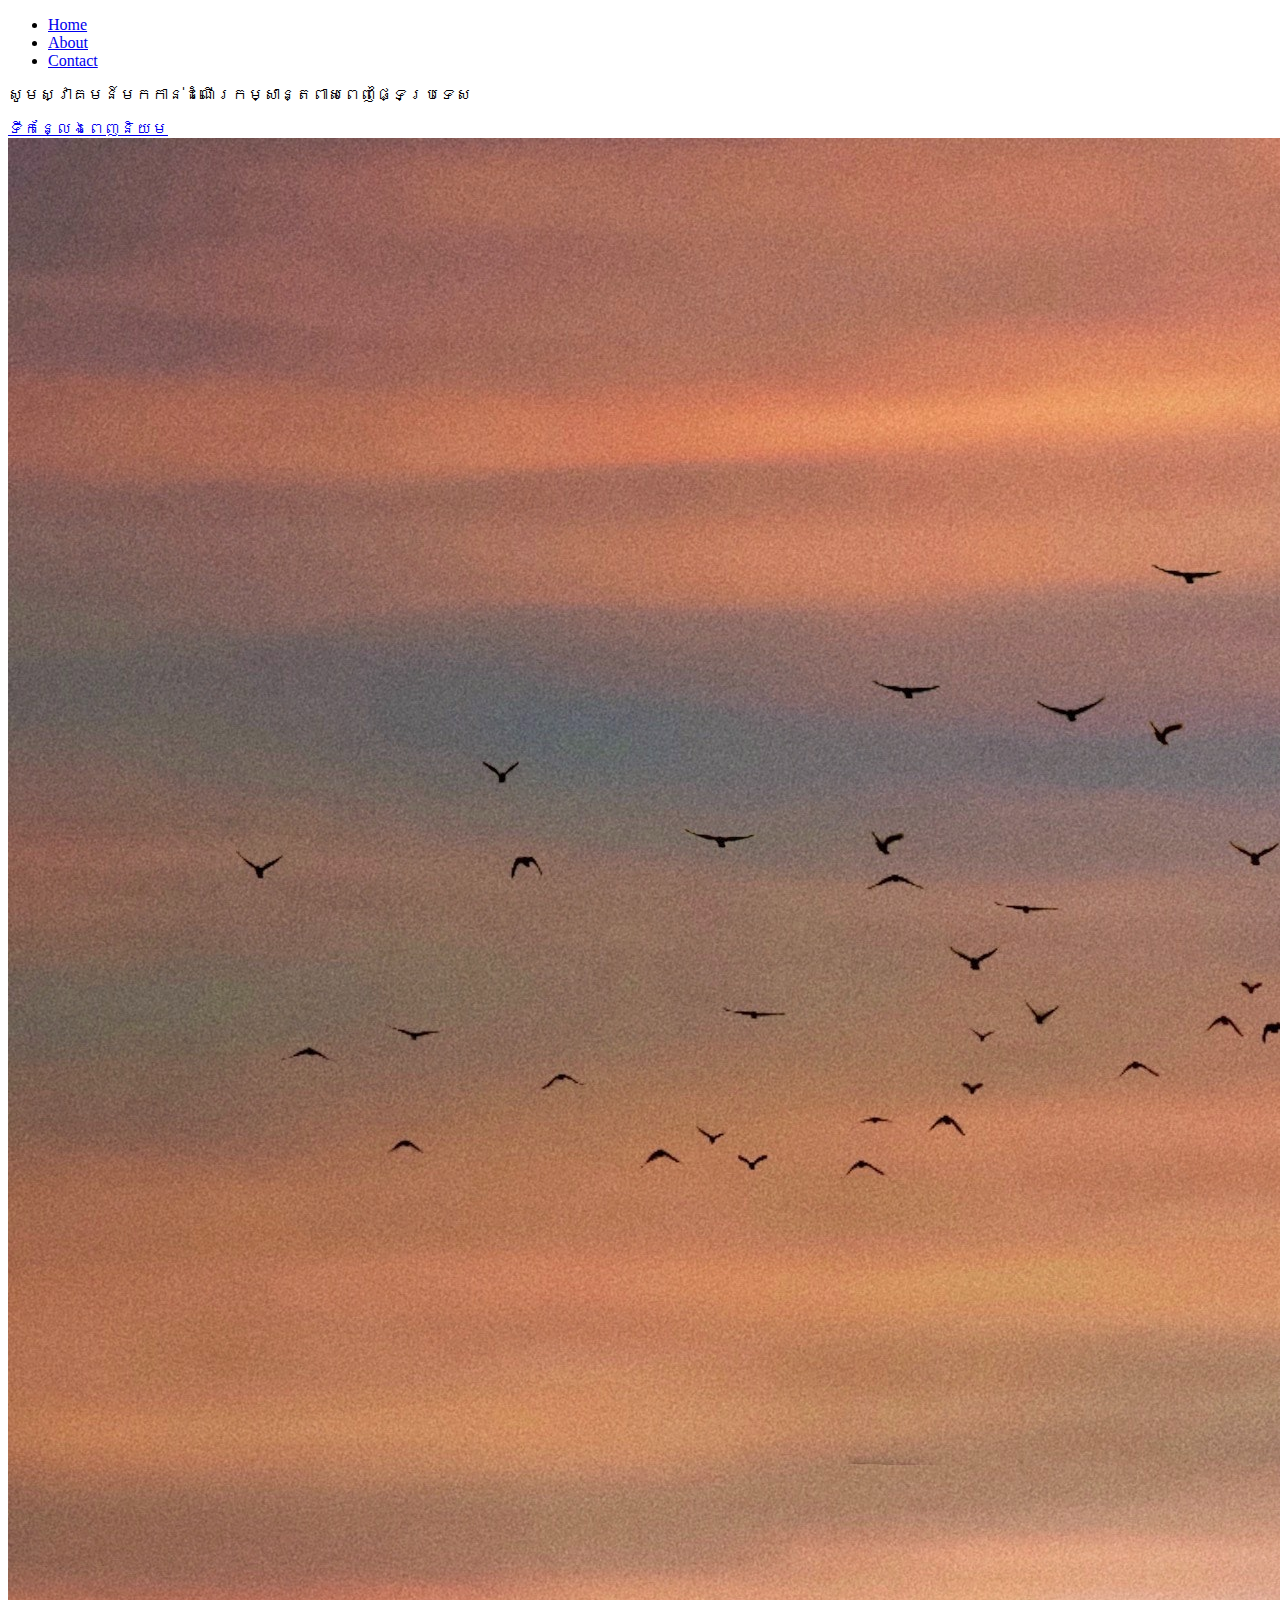
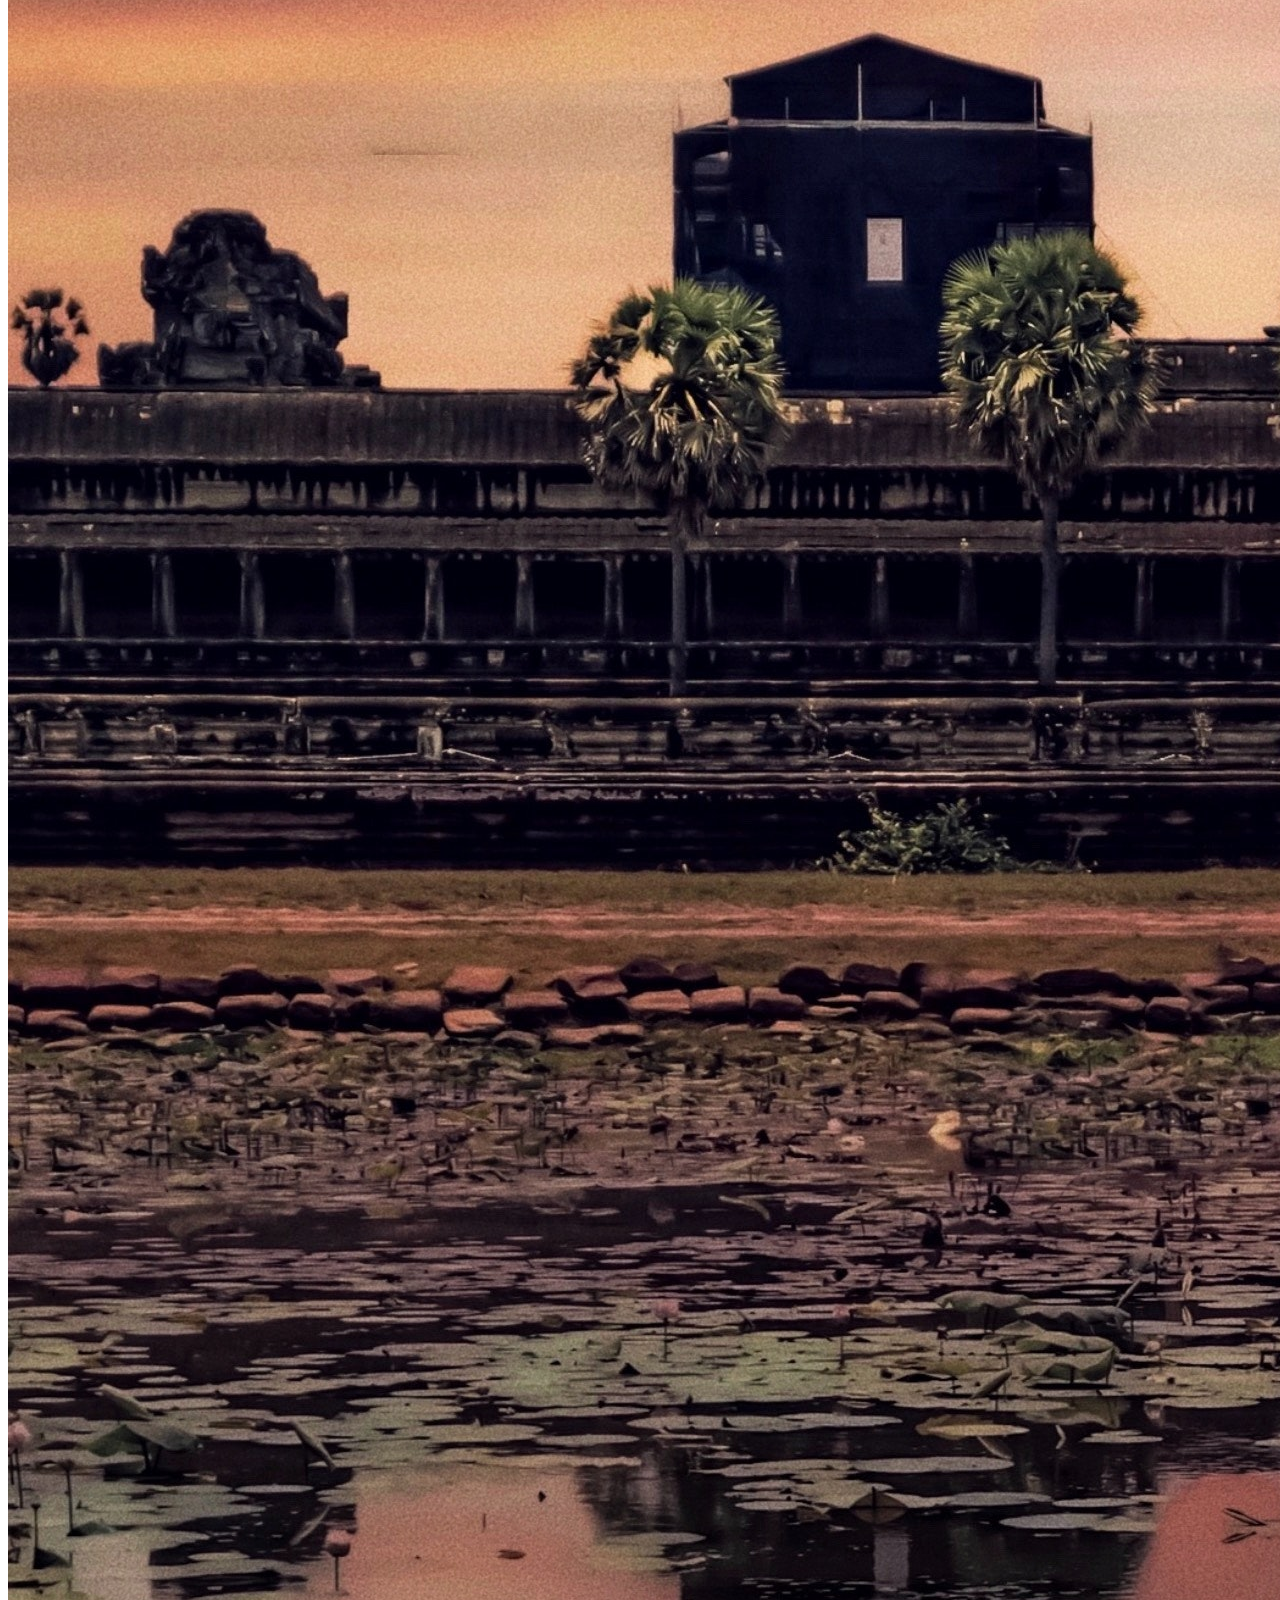
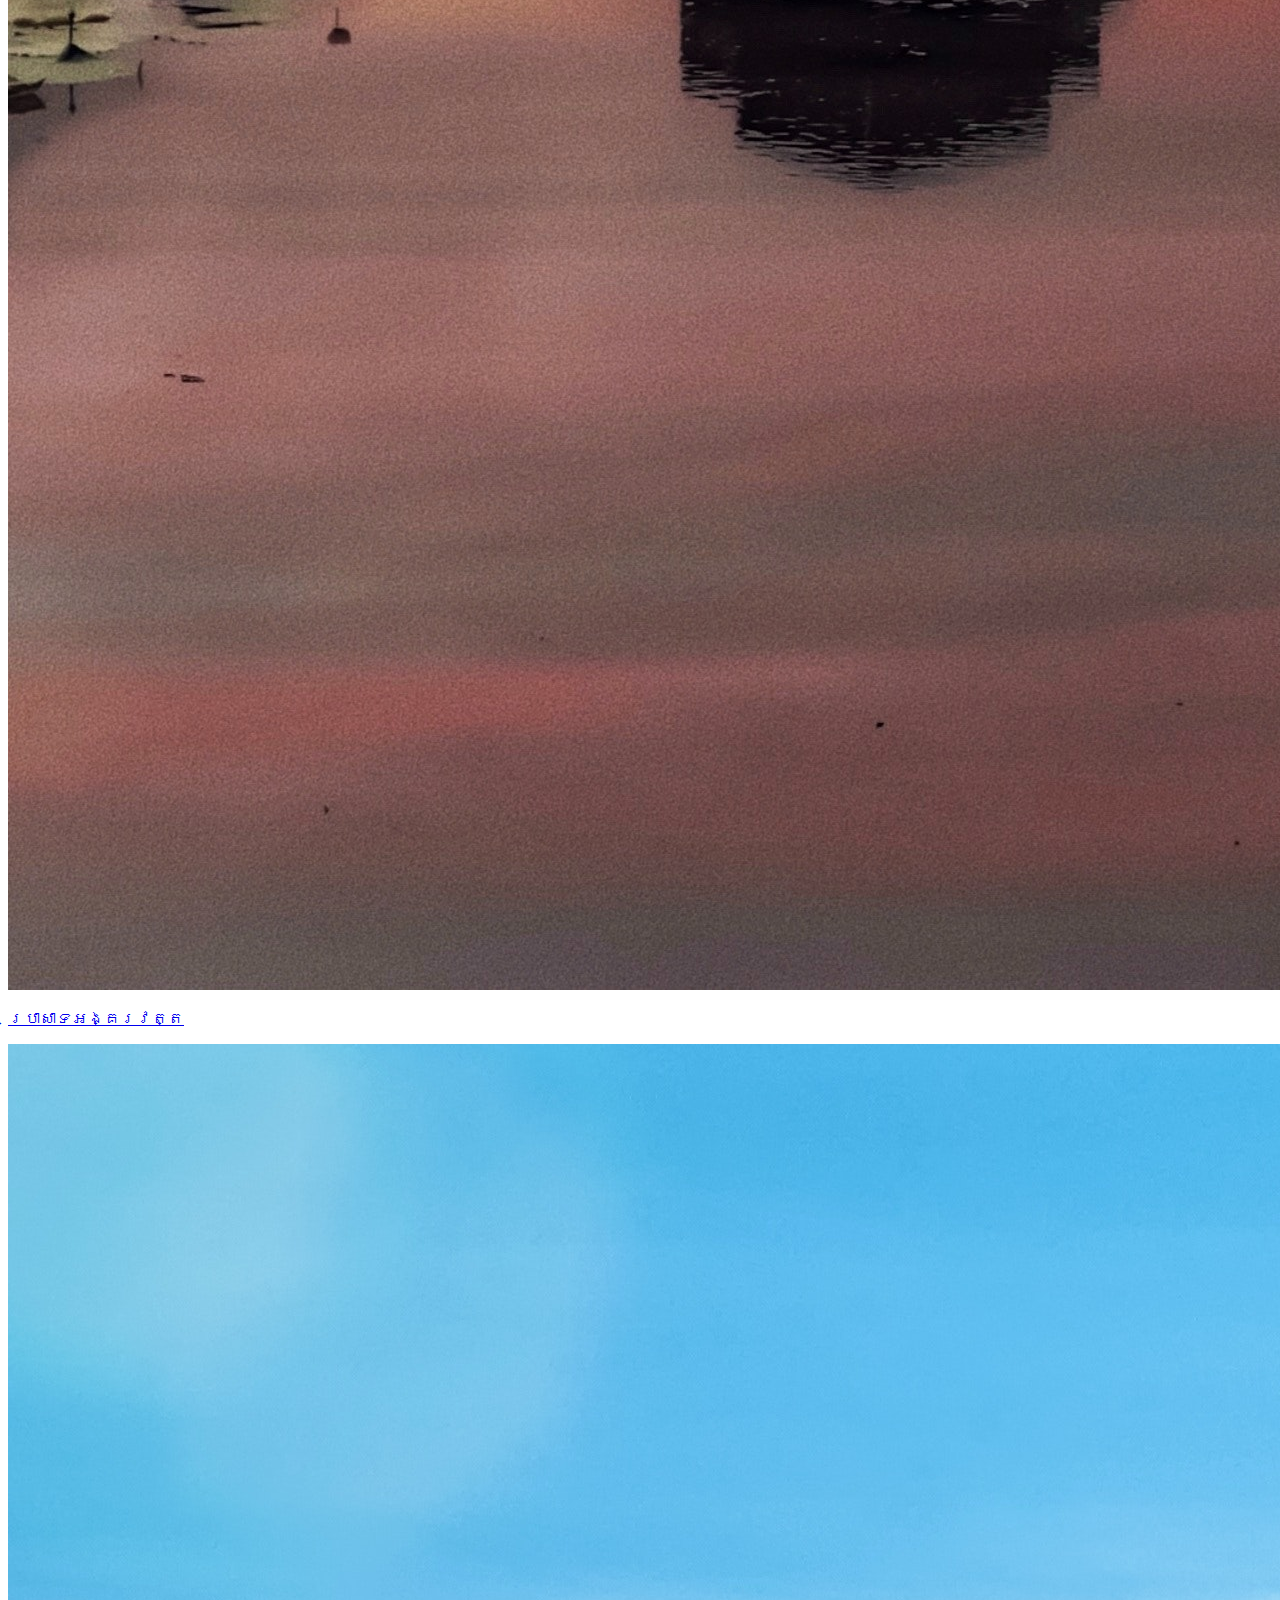
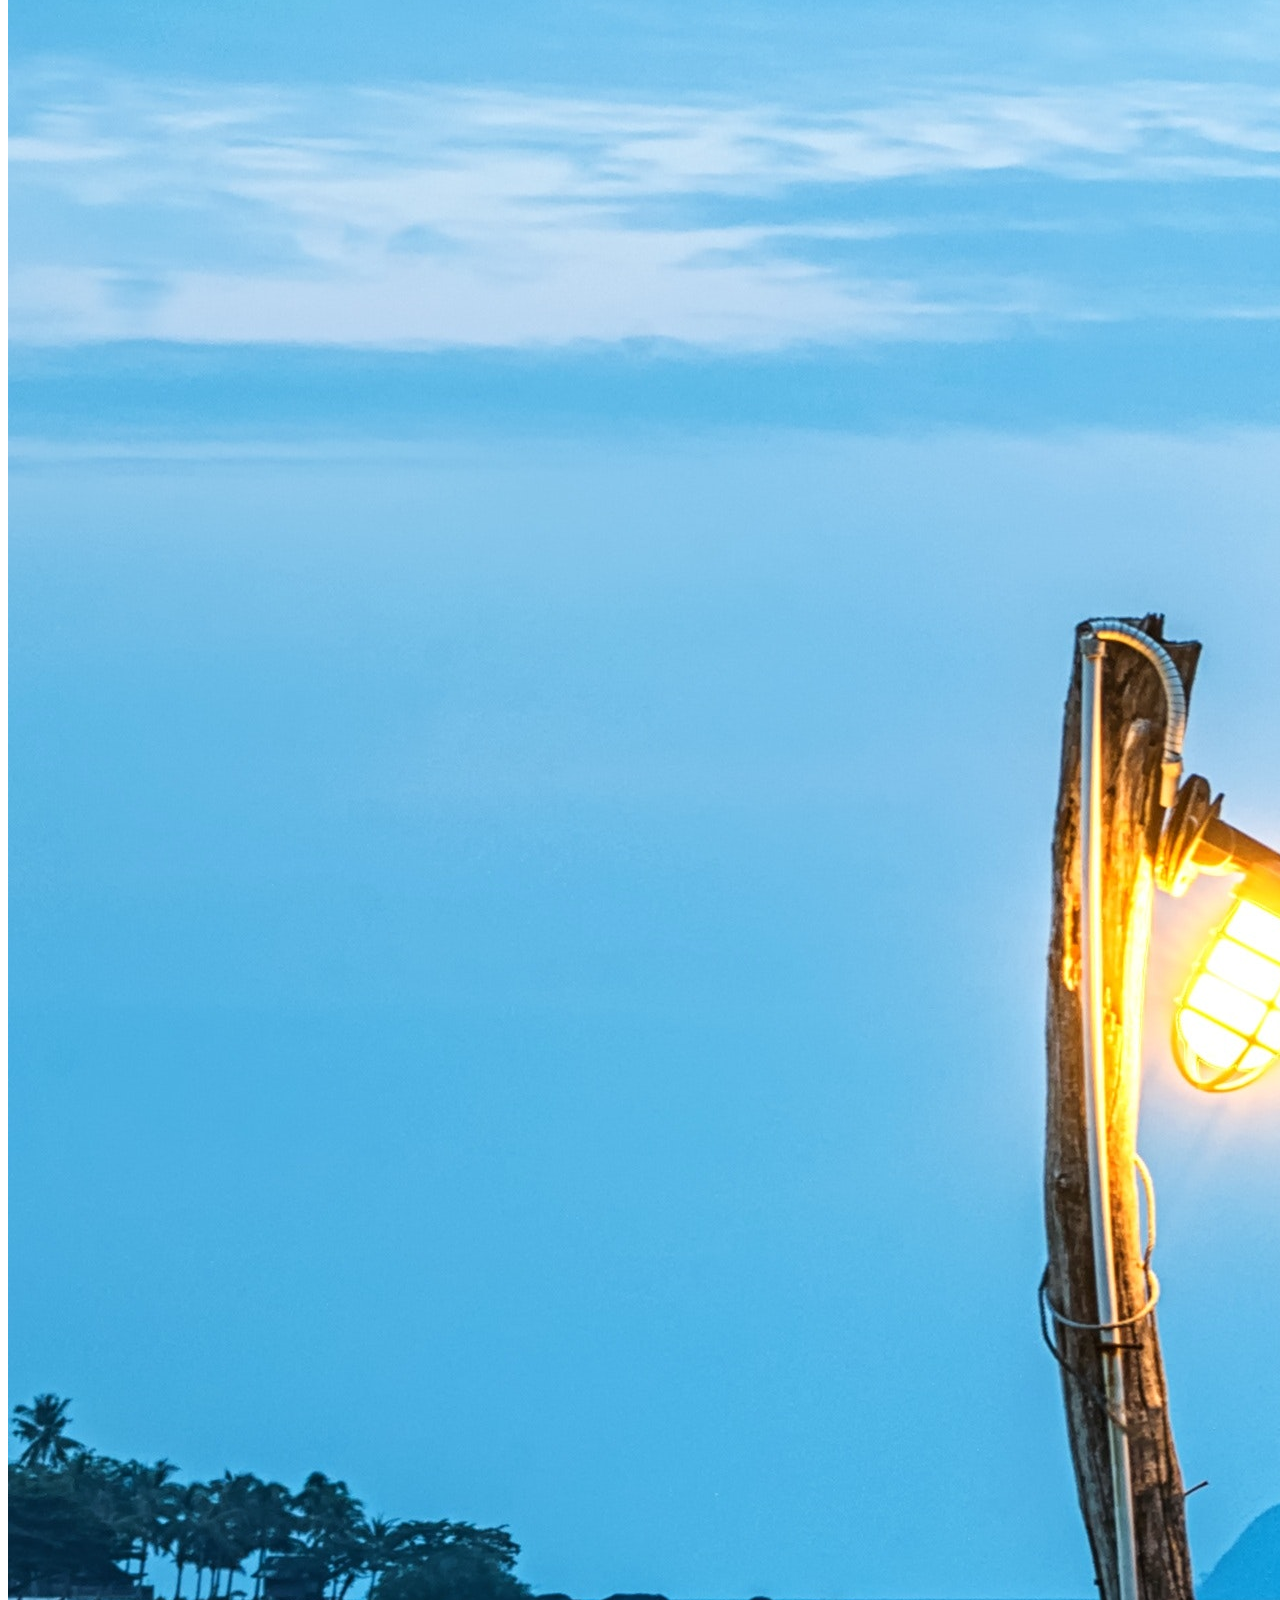
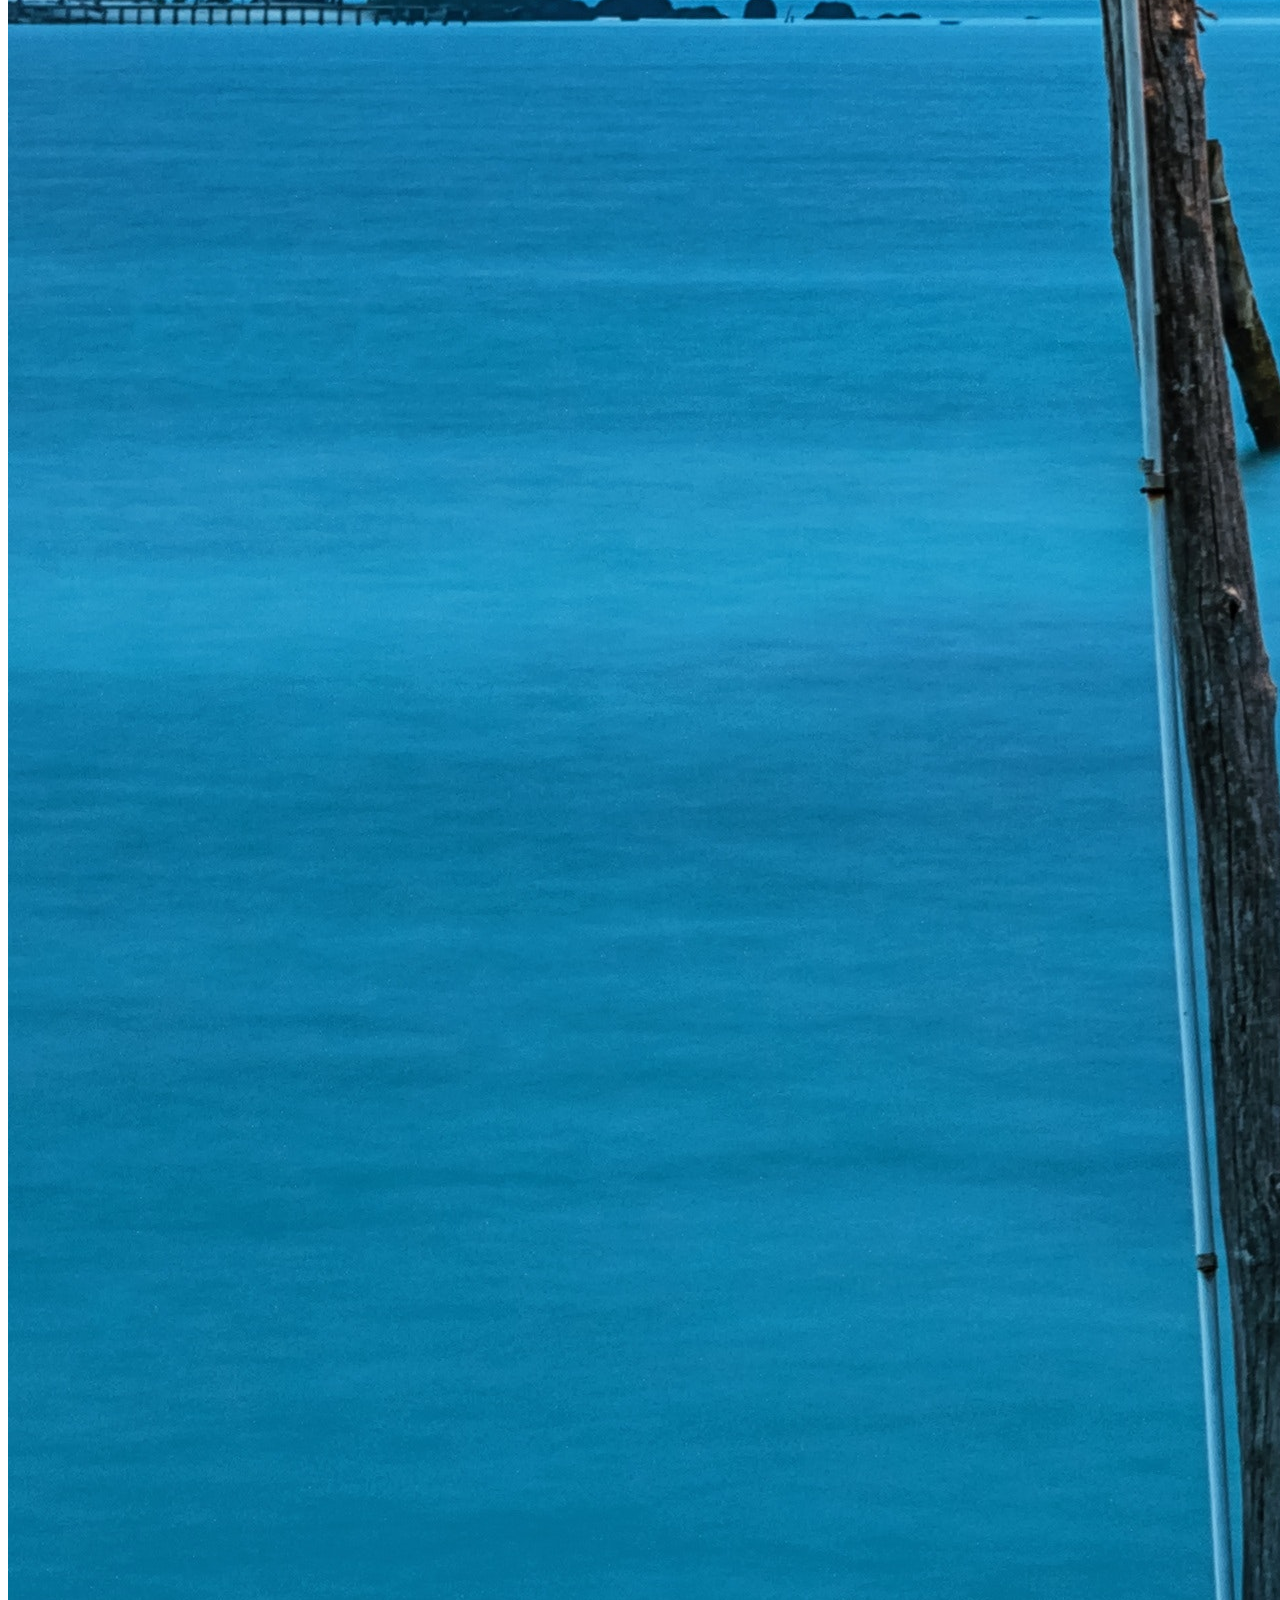
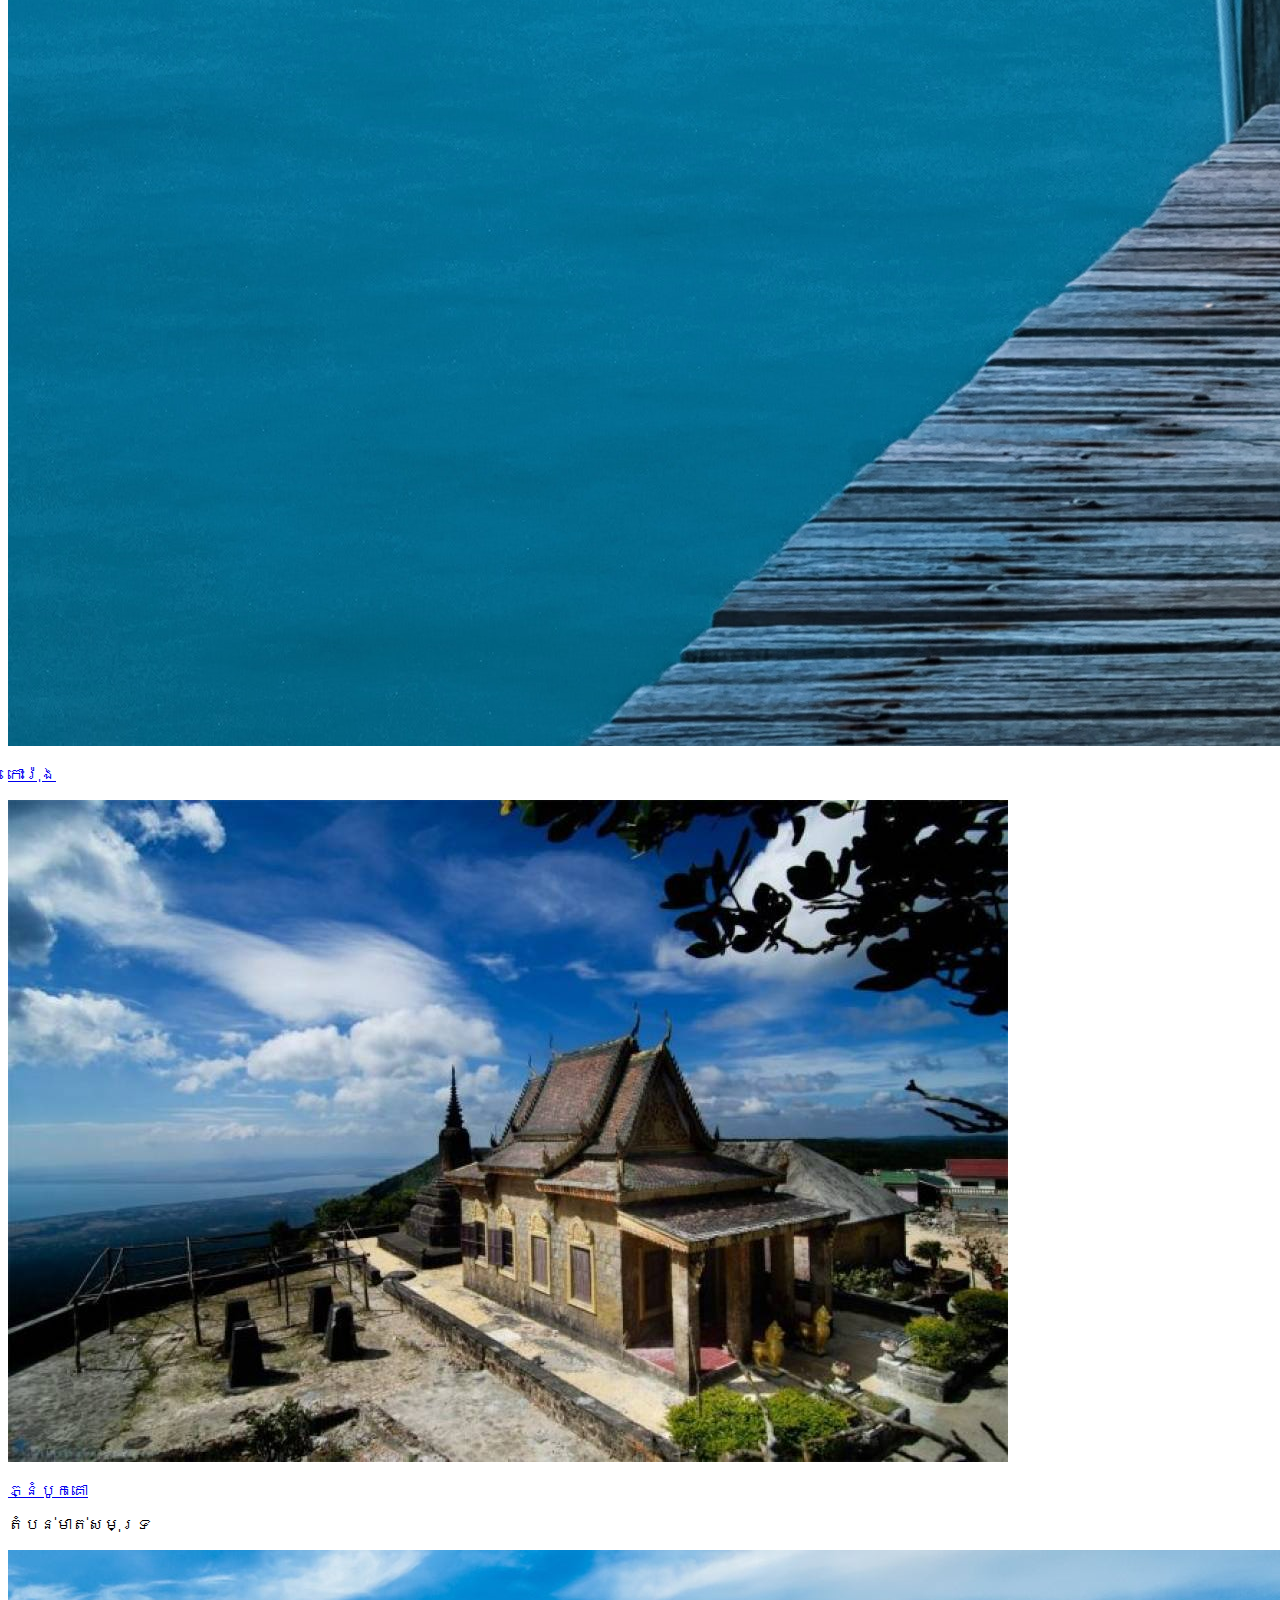
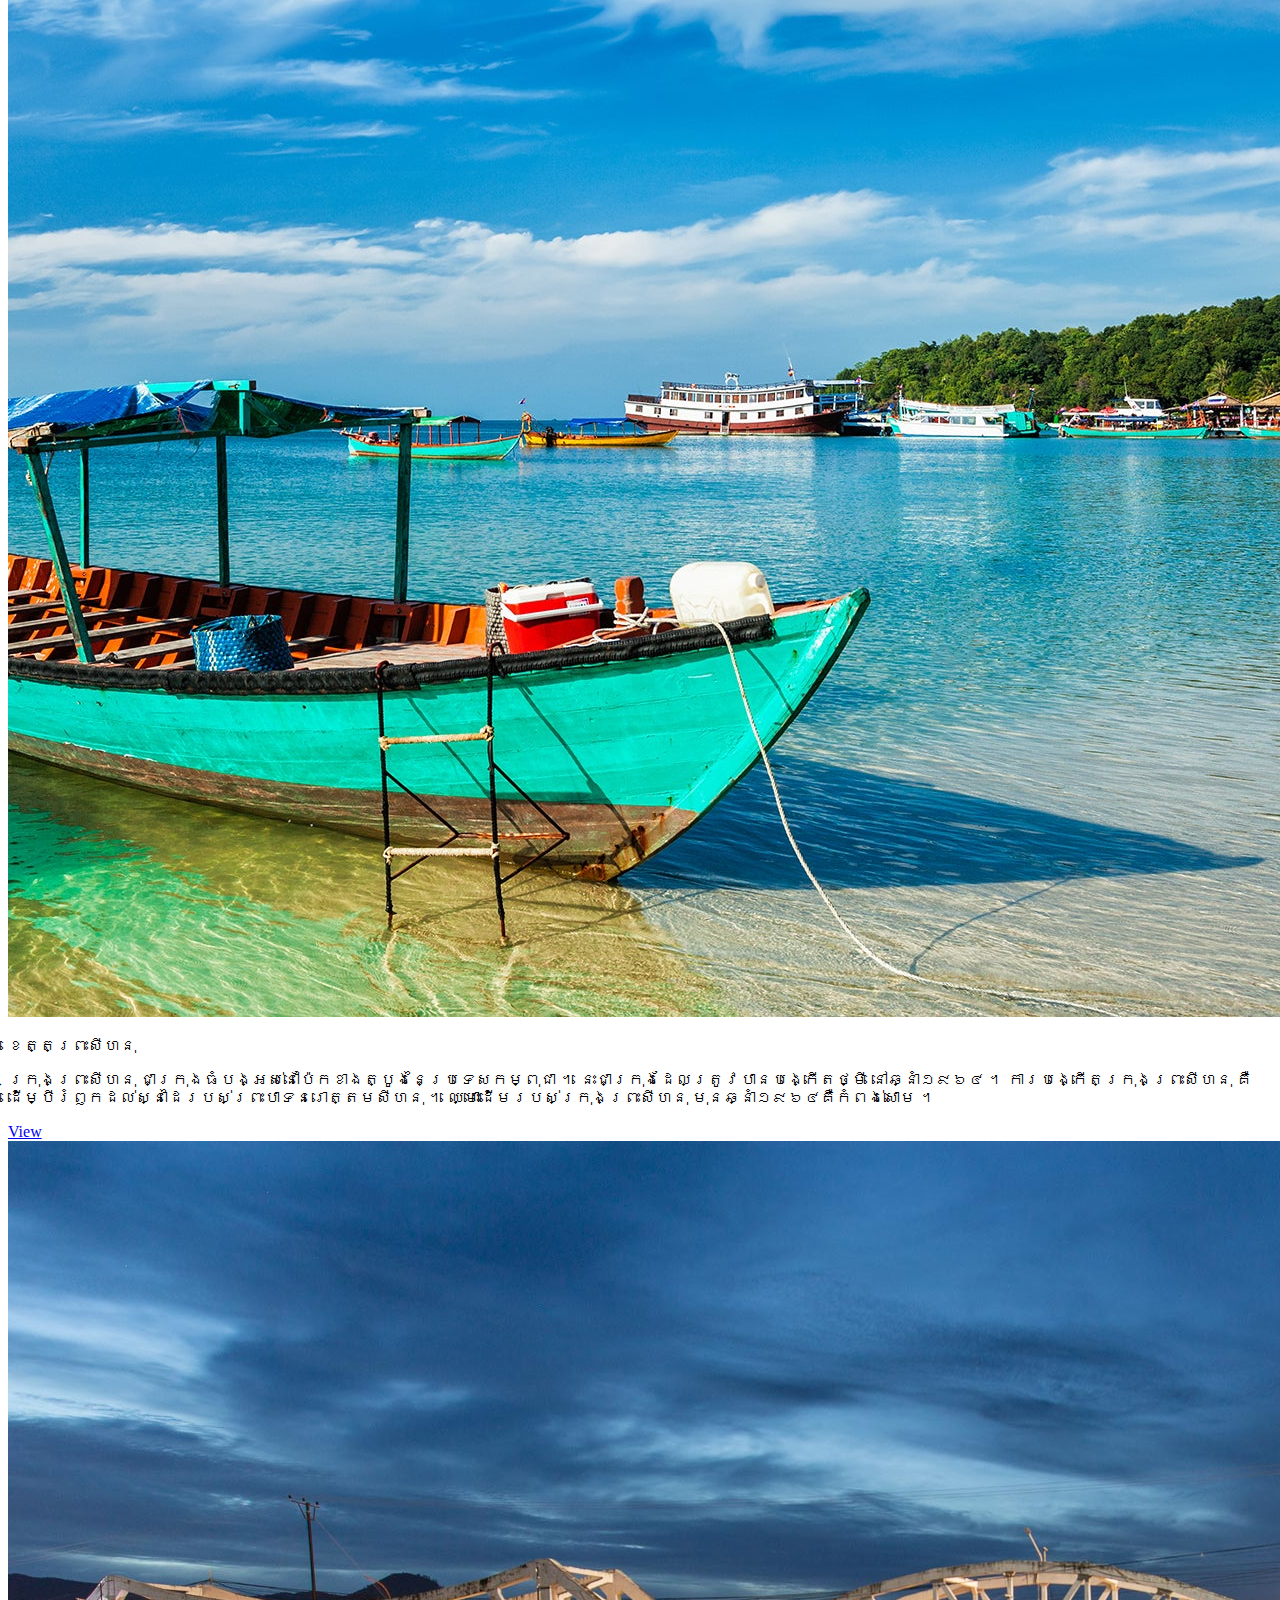
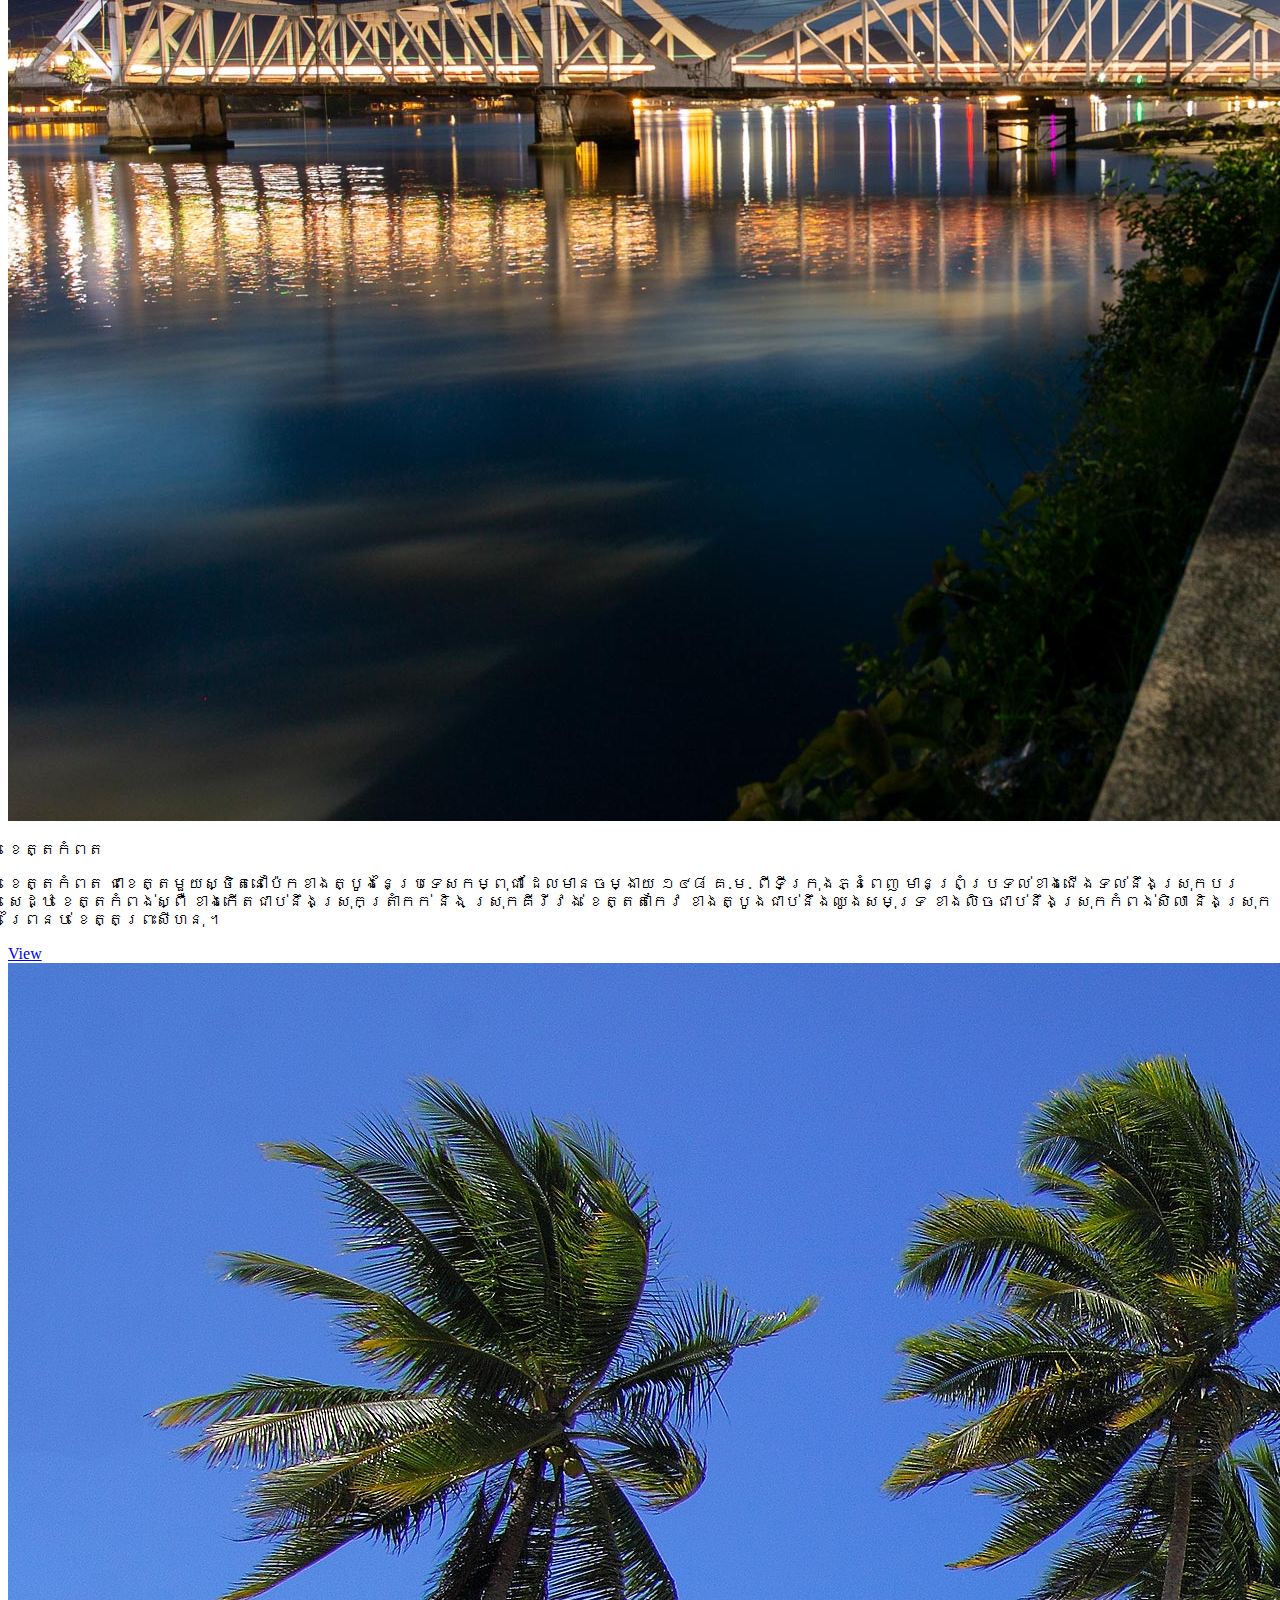
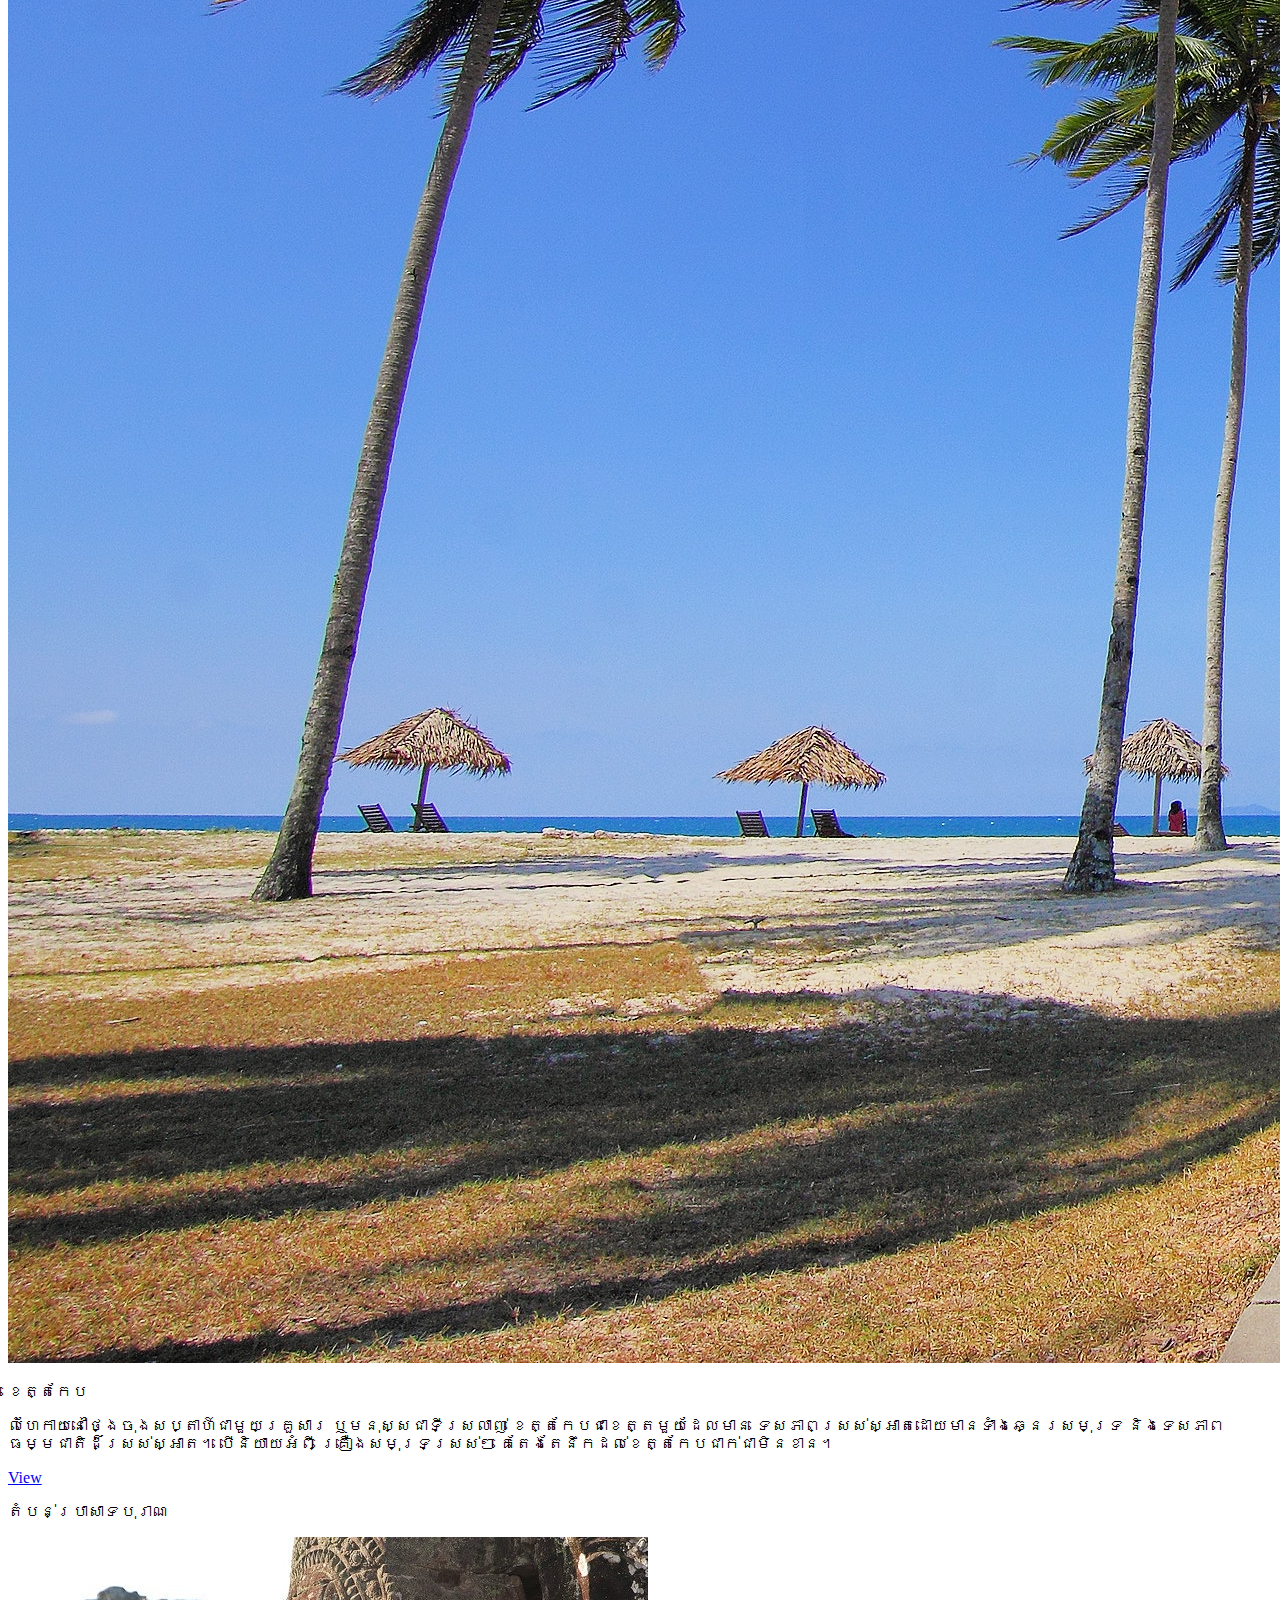
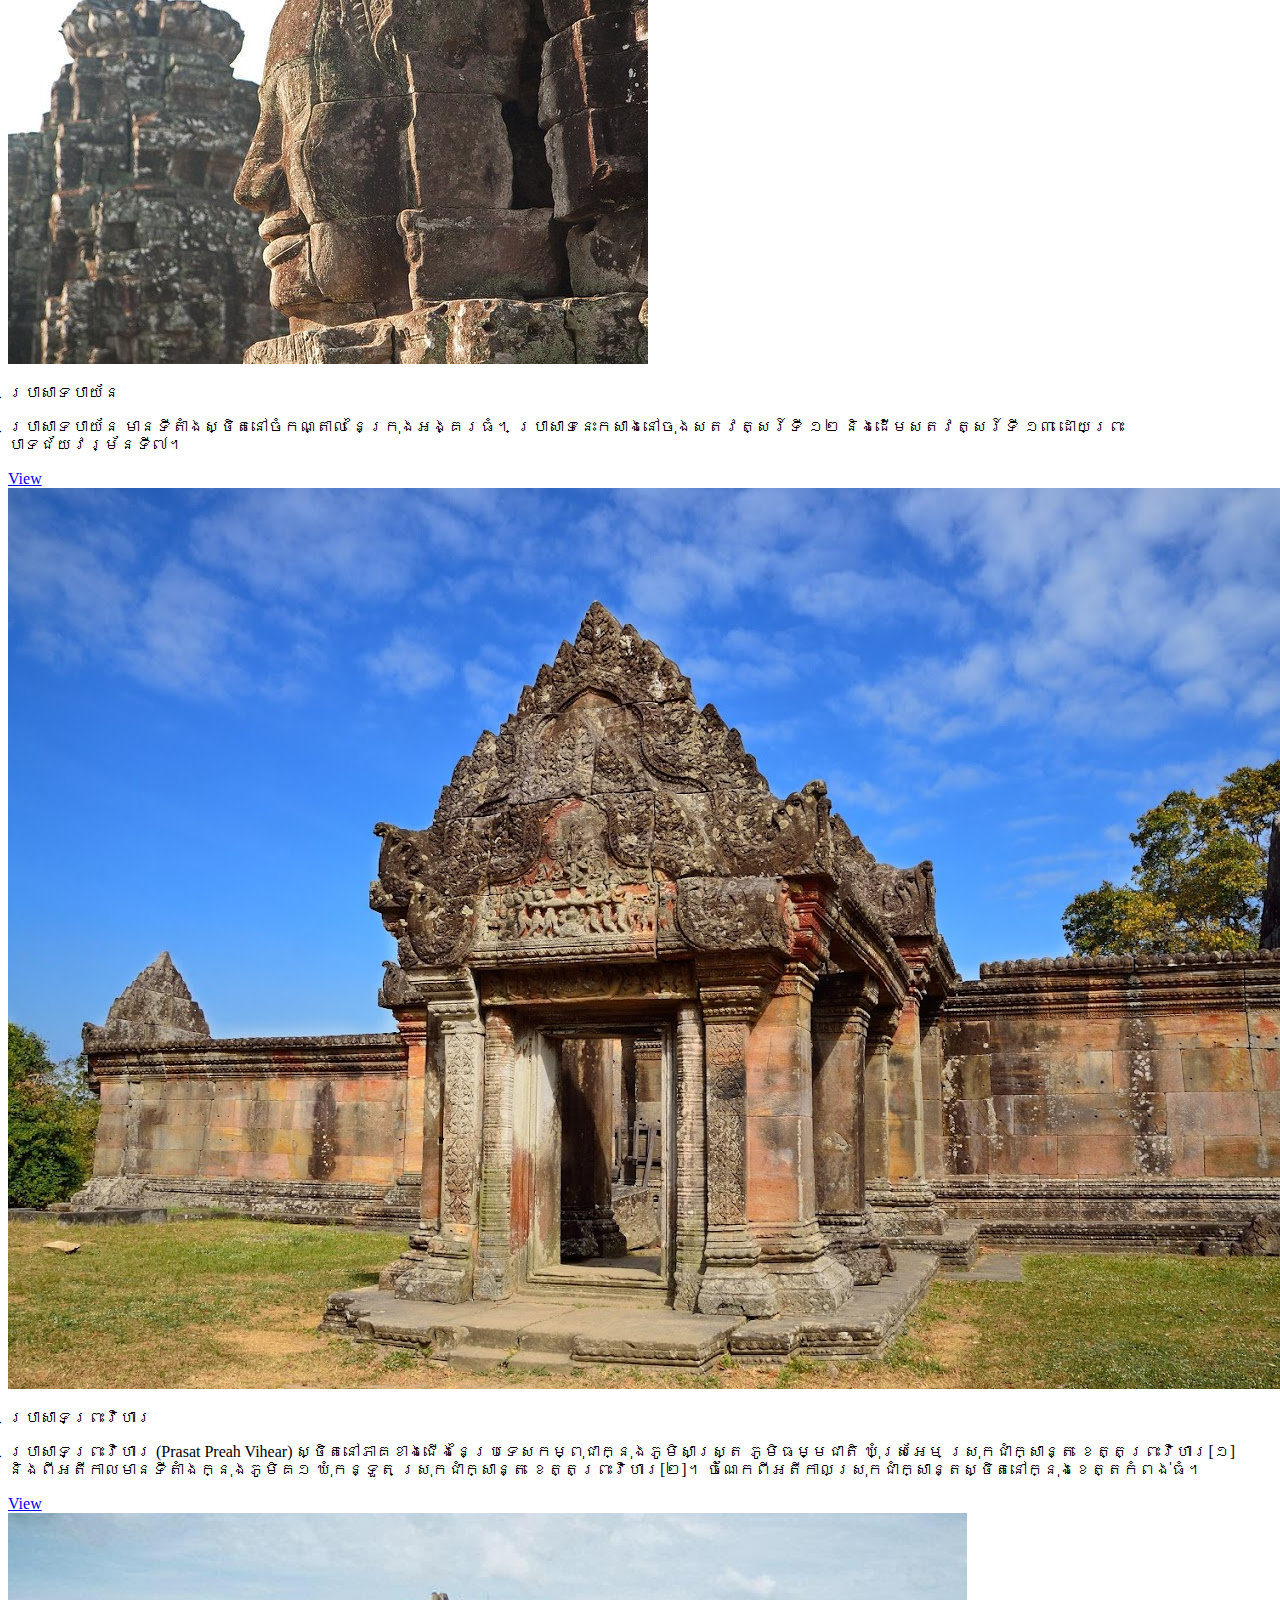
==== index.html @ b78c848b "first commit" ====
<!DOCTYPE html>
<html lang="en">
  <head>
    <meta charset="UTF-8" />
    <meta name="viewport" content="width=device-width, initial-scale=1.0" />
    <link rel="shortcut icon" href="IMG/Website_LOGO.png" type="image/x-icon" />
    <link rel="stylesheet" href="Style.css" />
    <link
      rel="stylesheet"
      href="https://cdnjs.cloudflare.com/ajax/libs/font-awesome/6.4.2/css/all.min.css"
    />
    <link rel="preconnect" href="https://fonts.googleapis.com" />
    <link rel="preconnect" href="https://fonts.gstatic.com" crossorigin />
    <link
      href="https://fonts.googleapis.com/css2?family=Battambang&family=Koulen&display=swap"
      rel="stylesheet"
    />
    <title>SabyTravel</title>
  </head>
  <body>
    <!-- Starting of Header -->
    <div class="Header">
      <!-- Strting of NavigationBar -->
      <nav class="Nav">
        <ul>
          <li><a href="#">Home</a></li>
          <li><a href="about.html">About</a></li>
          <li id="lestLi"><a href="contact.html">Contact</a></li>
        </ul>
      </nav>
      <!-- End of NavigationBar -->
      <div class="Contain-img">
        <div class="Topic">
          <p>សូមស្វាគមន៍មកកាន់ដំណើរកម្សាន្តពាសពេញផ្ទៃប្រទេស</p>
        </div>
      </div>
    </div>
    <!-- End Header -->
    <!-- Starting Contain -->
    <div class="Contain">
      <!-- Starting of Small-Contain-Topci -->
      <div class="Small-Contain-Topic">
        <a href="#">ទីកន្លែងពេញនិយម</a>
      </div>
      <!-- End of Small-Contain-Topic -->
      <!-- Starting of Small-Contain -->
      <div class="Small-Contain">
        <!-- Starting of Small-ContaiButtom-leftn-All -->
        <div class="Samll-Contain-All">
          <!-- Starting of Small-Contain-PopularPlace -->
          <div class="Small-Contain-PopularPlace">
            <a href="HomePgae.html">
              <div class="img">
                <img src="IMG/Top1.jpg" alt="" />
                <p>ប្រាសាទអង្គរវត្ត</p>
              </div>
            </a>
            <a href="homepage2.html">
              <div class="img">
                <img src="IMG/Top2.jpg" alt="" />
                <p>កោះរ៉ុង</p>
              </div>
            </a>
            <a href="homepage3.html">
              <div class="img">
                <img src="IMG/bokopage.jpg" alt="" />
                <p>ភ្នំបូកគោ</p>
              </div>
            </a>
          </div>
          <!-- End of Small-Contain-PopularPlace -->
          <!-- Start of Contain-SimplePlace-row1-->
          <div class="Small-Contain-SimplePlace">
            <!-- Small-Contain-Buttom-Title -->
            <p class="TitlePlace">តំបន់មាត់សមុទ្រ</p>
            <!-- End of Small-Contain-Buttom-Title -->
            <!-- Start of Simple-Place-Content-->
            <div class="Small-Contain-SimplePlace-Content">
              <!-- Start of Content-left -->
              <div class="Content-left">
                <div class="Content-left-img">
                  <img src="IMG/komponsom.jpg" alt="" class="Content-img" />
                  <p>ខេត្តព្រះសីហនុ</p>
                </div>
                <div class="Text-Content">
                  <div class="Description">
                    <p>
                      ក្រុងព្រះសីហនុ ជាក្រុងធំបង្អស់នៅប៉ែកខាងត្បូងនៃប្រទេសកម្ពុជា ។ នេះជាក្រុងដែលត្រូវបានបង្កើតថ្មី នៅឆ្នាំ១៩៦៤ ។ ការបង្កើតក្រុងព្រះសីហនុ គឺដើម្បីរំឭកដល់ស្នាដៃរបស់ព្រះបាទនរោត្តមសីហនុ ។ ឈ្មោះដើមរបស់ក្រុងព្រះសីហនុ មុនឆ្នាំ១៩៦៤គឺកំពង់សោម ។
                    </p>
                  </div>
                  <div class="Button"><a href="homepage4.html">View</a></div>
                </div>
              </div>
              <!-- End of Content-left -->
              <!-- Start of Content-Center -->
              <div class="Content-Center">
                <div class="Content-Center-img">
                  <img src="IMG/JO-Kampot-2021-12.jpg" alt="" class="Content-img" />
                  <p>ខេត្តកំពត</p>
                </div>
                <div class="Text-Content">
                  <div class="Description">
                    <p>ខេត្តកំពត ជាខេត្តមួយស្ថិតនៅប៉ែកខាងត្បូងនៃប្រទេសកម្ពុជា ដែលមានចម្ងាយ ១៤៨ គ.ម. ពីទីក្រុងភ្នំពេញ មានព្រំប្រទល់ខាងជើងទល់នឹងស្រុកបរសេដ្ឋ ខេត្តកំពង់ស្ពឺ ខាងកើតជាប់នឹងស្រុកត្រាំកក់ និង ស្រុកគីរីវង់ ខេត្តតាកែវ ខាងត្បូងជាប់នឹងឈូងសមុទ្រ ខាងលិចជាប់នឹងស្រុកកំពង់សិលា និងស្រុកព្រៃនប់ ខេត្តព្រះសីហនុ ។ </p>
                  </div>
                  <div class="Button"><a href="homepage5.html">View</a></div>
                </div>
              </div>
              <!-- End of Content-Center -->
              <!-- Start of Content-Right -->
              <div class="Content-Right">
                <div class="Content-Right-img">
                  <img src="IMG/sea3.jpg" alt="" class="Content-img" />
                  <p> ខេត្តកែប</p>
                </div>
                <div class="Text-Content">
                  <div class="Description">
                    <p>លំហែកាយនៅថ្ងៃចុងសប្តាហ៍ជាមួយគ្រួសារ ឬមនុស្សជាទីស្រលាញ់ ខេត្តកែបជាខេត្តមួយដែលមាន ទេសភាពស្រស់ស្អាតដោយមានទាំងឆ្នេរសមុទ្រ និងទេសភាពធម្មជាតិដ៏ស្រស់ស្អាត។ បើនិយាយអំពី គ្រឿងសមុទ្រស្រស់ៗ គេតែងតែនឹកដល់ខេត្តកែបជាក់ជាមិនខាន។</p>
                  </div>
                  <div class="Button"><a href="homepage6.html">View</a></div>
                </div>
              </div>
              <!-- End of Content-Right -->
            </div>
            <!-- End of Simple-Place-Content -->
          </div>
          <!-- End of Contain-SimplePlace-row1 -->
          <!-- Start of Contain-SimplePlace-row2 -->
          <div class="Small-Contain-SimplePlace">
            <!-- Small-Contain-Buttom-Title -->
            <p class="TitlePlace">តំបន់ប្រាសាទបុរាណ</p>
            <!-- End of Small-Contain-Buttom-Title -->
            <!-- Start of Simple-Place-Content-->
            <div class="Small-Contain-SimplePlace-Content">
              <!-- Start of Content-left -->
              <div class="Content-left">
                <div class="Content-left-img">
                  <img src="IMG/bayounpage.jpg" alt="" class="Content-img" />
                  <p>ប្រាសាទបាយ័ន</p>
                </div>
                <div class="Text-Content">
                  <div class="Description">
                    <p>
                      ប្រាសាទបាយ័ន មានទីតាំងស្ថិតនៅចំកណ្តាល នៃក្រុងអង្គរធំ។ ប្រាសាទនេះកសាងនៅចុងសតវត្សរ៍ទី ១២ និងដើមសតវត្សរ៍ទី ១៣ ដោយព្រះបាទជ័យវរ្ម័នទី៧។
                    </p>
                  </div>
                  <div class="Button"><a href="homepage7.html">View</a></div>
                </div>
              </div>
              <!-- End of Content-left -->
              <!-- Start of Content-Center -->
              <div class="Content-Center">
                <div class="Content-Center-img">
                  <img src="IMG/presvipage.jpg" alt="" class="Content-img" />
                  <p>ប្រាសាទព្រះវិហារ</p>
                </div>
                <div class="Text-Content">
                  <div class="Description">
                    <p>ប្រាសាទព្រះវិហារ (Prasat Preah Vihear) ស្ថិតនៅភាគខាងជើងនៃប្រទេសកម្ពុជាក្នុងភូមិសាស្ត្រ ភូមិធម្មជាតិ ឃុំស្រអែម ស្រុកជាំក្សាន្ត ខេត្តព្រះវិហារ[១] និងពីអតីកាលមានទីតាំងក្នុងភូមិគ១ ឃុំកន្ទួត ស្រុកជាំក្សាន្ត ខេត្តព្រះវិហារ[២]។ ចំណែកពីអតីកាលស្រុកជាំក្សាន្តស្ថិតនៅក្នុងខេត្តកំពង់ធំ។</p>
                  </div>
                  <div class="Button"><a href="homepage8.html">View</a></div>
                </div>
              </div>
              <!-- End of Content-Center -->
              <!-- Start of Content-Right -->
              <div class="Content-Right">
                <div class="Content-Right-img">
                  <img src="IMG/koskeapage.jpg" alt="" class="Content-img" />
                  <p>ប្រាសាទកោះកេរ្តិ៍</p>
                </div>
                <div class="Text-Content">
                  <div class="Description">
                    <p>ប្រាសាទកោះកេរ្តិ៍ គឺជាទីតាំងបុរាណវត្ថុដែលដាច់ស្រយាលមួយនៅភាគខាងជើង នៅខេត្តព្រះវិហារ នៃប្រទេសកម្ពុជា ដែលមានចម្ងាយប្រហែល ១២០គីឡូម៉ែត្រ ពីខេត្តសៀមរាប និងជារមណីយដ្ឋានអង្គរ។ ជាតំបន់ពោលពេញទៅដោយព្រៃជាច្រើនអនេកដែលមានប្រជាជនរស់នៅតិចតួច។</p>
                  </div>
                  <div class="Button"><a href="homepage9.html">View</a></div>
                </div>
              </div>
              <!-- End of Content-Right -->
            </div>
            <!-- End of Simple-Place-Content -->
          </div>
          <!-- End of Contain-SimplePlace-row2-->
        </div>
        <!-- End of Small-Contain-All -->
      </div>
      <!-- End of Small-Contain -->
    </div>
    <!-- End of Contain -->
    <!-- Starting of fooer -->
    <div class="footer">
      <!-- Starting of Content-footer -->
      <div class="Content-footer">
        <!-- Starting of SocailMedai-Block -->
        <div class="Socail">
          <!-- Starting of TtitlofSocailMedia -->
          <div class="Contact">
            <span>Contact Us</span>
          </div>
          <!-- End of TtitlofSocailMedia -->
          <div class="Tp">
            <i class="fa-solid fa-phone"></i>
            <span>+8559676656</span>
          </div>
          <div class="Tg">
            <i class="fa-brands fa-telegram"></i>
            <span>+8559676656</span>
          </div>
          <div class="Fb">
            <i class="fa-brands fa-facebook"></i>
            <span>Nha Silent</span>
          </div>
          <div class="Em">
            <i class="fa-solid fa-envelope"></i>
            <span>hslajgah@gmail.com</span>
          </div>
        </div>
        <!-- End of SocailMedia-Block -->
        <div class="Address">
          <div class="Contact">
            <span>Address</span>
          </div>
          <div class="Address-Decript">
            <i class="fa-solid fa-location-dot"></i>
            <span
              >Preah Monivong Blvd. (Street 93), Sangkat Boeung Raing, Khan
              Daun. Penh, Phnom Penh, Cambodia</span
            >
          </div>
        </div>
      </div>
      <div class="Copyright">
        <span>©2023 Team6. All rights reserved.</span>
      </div>
    </div>
    <!-- End of Footer -->
  </body>
</html>
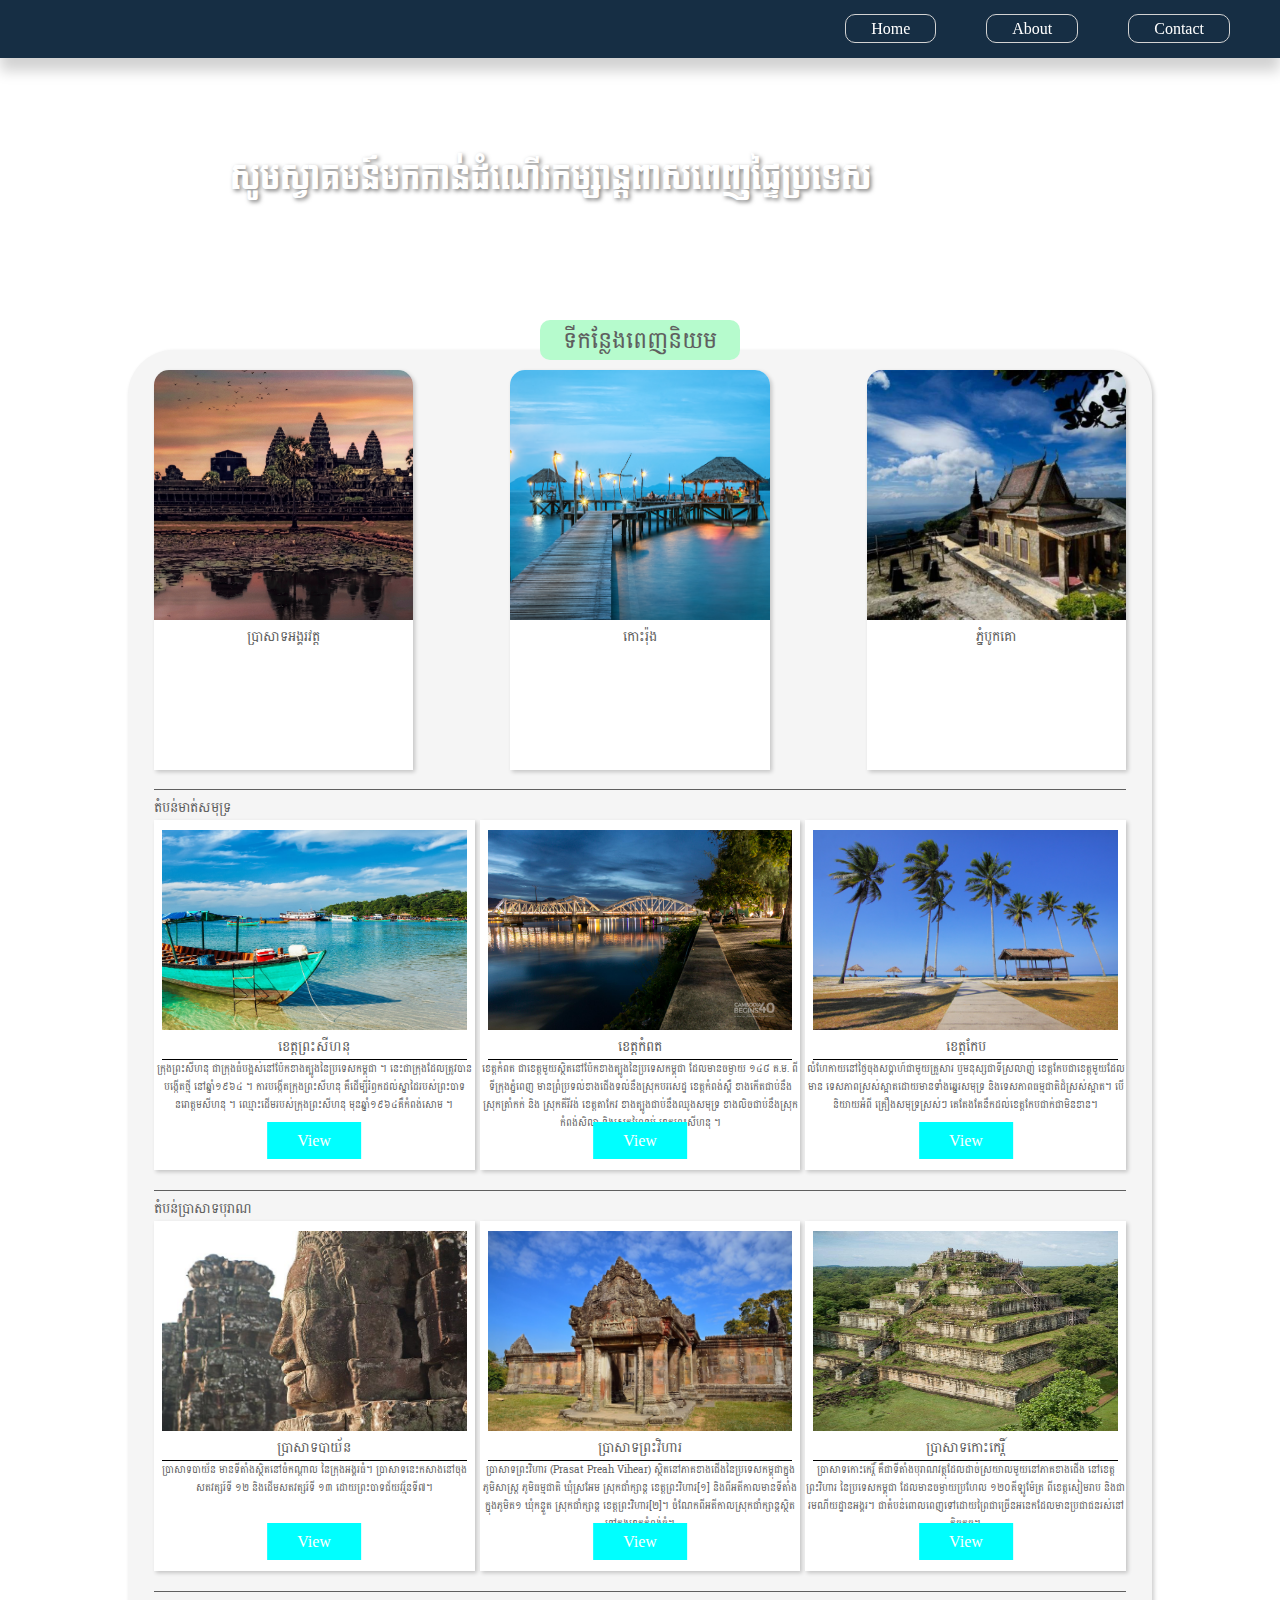
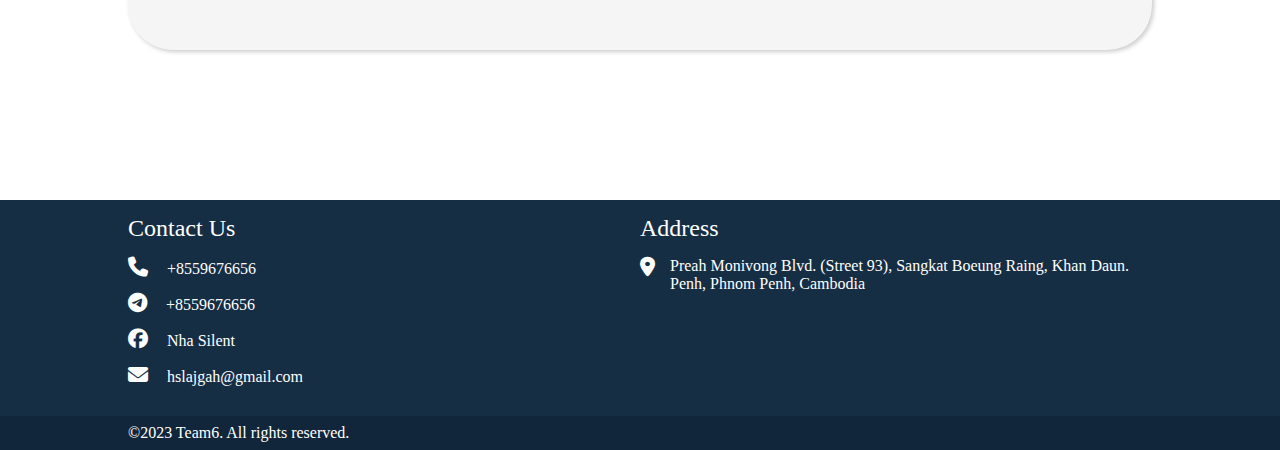
==== commit 0c296aa3: "second commit" ====
--- a/index.html
+++ b/index.html
@@ -4,7 +4,7 @@
     <meta charset="UTF-8" />
     <meta name="viewport" content="width=device-width, initial-scale=1.0" />
     <link rel="shortcut icon" href="IMG/Website_LOGO.png" type="image/x-icon" />
-    <link rel="stylesheet" href="Style.css" />
+    <link rel="stylesheet" href="style.css" />
     <link
       rel="stylesheet"
       href="https://cdnjs.cloudflare.com/ajax/libs/font-awesome/6.4.2/css/all.min.css"
--- a/style.css
+++ b/style.css
@@ -0,0 +1,291 @@
+*{
+    margin: 0px;
+    padding: 0px;
+    box-sizing: border-box;
+}
+/* h1 {
+    font-family: 'Battambang', cursive;
+    font-family: 'Koulen', cursive;
+    color: aqua;
+} */
+.Header{
+    position: relative;
+    width: 100%;
+    height: 1800px;
+    background-color: #FFFFFF;
+    /* background-color:red ; */
+}
+.Nav{
+    display: flex;
+    justify-content: flex-end;
+    width: 100%;
+    background-color: rgba(22, 46, 68, 1);
+    position: sticky;
+    top:0px;
+    z-index: 100;
+    box-shadow: 0px 13px 13px 0px rgba(0,0,0,0.18);
+}
+.Nav ul{
+    display: flex;
+    align-items: center;
+    list-style: none;
+}
+.Nav ul li{
+    display: inline-block;
+    padding: 20px 25px;
+}
+.Nav ul li a{
+    width: 15px;
+    height: 20px;
+    text-decoration: none;
+    color: white;
+    padding: 5px 25px;
+    border-radius: 10px;
+    border: 1px solid lightgray;
+    background-color: transparent;
+    transition: all 0.6s linear;
+}
+.Nav ul li a:hover{
+    background-color: aqua;
+}
+#lestLi{
+    padding-right:50px ;
+}
+.Topic{
+    position: absolute;
+    top: 150px;
+    left: 230px;
+}
+.Contain-img >.Topic > p{
+    font-size: 2rem;
+    text-shadow: 2px 2px 4px rgba(0, 0, 0, 0.5);
+    color: white;
+    font-family: 'Koulen', cursive;
+    transition: all 0.6s linear;
+}
+.Contain-img>.Topic > p:hover{
+    transform: scale(1.2,1.2);
+}
+.Contain-img{
+    width: 100%;
+    height: 350px;
+    background: url(IMG/Contain-img.jpg);
+    background-position: center;
+    background-size: cover;
+}
+.Contain{
+    position: absolute;
+    top: 350px;
+    width: 100%;
+    height: 1300px;
+    display: flex;
+    flex-direction: column;
+    align-items: center;
+    /* background-color:gold; */
+}
+.Small-Contain{
+    position: relative;
+    width: 80%;
+    height: 100%;
+    display: flex;
+    justify-content: center;
+    padding-top: 20px;
+    border-radius: 45px;
+    background-color:#F5F5F5;
+    box-shadow: 2px 2px 4px 0 rgba(0, 0, 0, 0.2);
+}
+.Small-Contain-Topic{
+    position: absolute;
+    top: -30px;
+    display: flex;
+    z-index: 10;
+    align-items: center;
+    justify-content: center;
+    width: 200px;
+    height: 40px;
+    border-radius: 10px;
+    background-color: rgba(182, 251, 205, 1);
+}
+.Small-Contain-Topic a{
+    text-decoration: none;
+    font-size: 24px;
+    font-family: 'Battambang', cursive;
+    color: rgba(95, 95, 95, 1);
+    transition: all 0.2s linear;
+}
+.Small-Contain-Topic:hover a{
+    transform: scale(1.05,1.05);
+}
+.Samll-Contain-All{
+    width: 95%;
+    height: 400px;
+    /* background-color: blueviolet; */
+}
+.Small-Contain-PopularPlace {
+    height: 100px;
+    height: 420px;
+    display: grid;
+    grid-template-columns: repeat(3,26.66%);
+    gap: 10%;
+    border-bottom: 1px solid rgba(95, 95, 95, 1);
+    /* background-color: rgba(182, 251, 205, 1) */
+}
+.Small-Contain-PopularPlace >a{
+    text-decoration: none;
+}
+.TitlePlace{
+    font-size: 14px;
+    padding-top: 5px;
+}
+.Small-Contain-PopularPlace >a >.img{
+    width: 100%;
+    height: 400px;
+    text-align: center;
+    box-shadow: 2px 2px 4px 0 rgba(0, 0, 0, 0.2);
+    background-color:white;
+    border-top-right-radius: 15px;
+    border-top-left-radius: 15px;
+}
+.Small-Contain-PopularPlace >a >.img > img{
+    border-top-right-radius: 15px;
+    border-top-left-radius: 15px;
+    width: 100%;
+    height: 250px;
+    object-fit: cover;
+    background-position: center;
+    background-size: cover;
+    transition: all 0.5s linear;
+}
+.img > img:hover{
+    transform: scale(0.96);
+}
+p{
+    font-size: 14px;
+    font-family: 'Battambang', cursive;
+    color: rgba(95, 95, 95, 1);
+}
+.Small-Contain-SimplePlace{
+    display: flex;
+    flex-direction: column;
+    border-bottom: 1px solid rgba(95, 95, 95, 1);
+    /* background-color: yellow; */
+}
+.Small-Contain-SimplePlace-Content{
+    width: 100%;
+    height: 370px;
+    display: flex;
+    justify-content: space-between;
+    gap: 5px;
+    /*Buttom-Center background-color: blue; */
+}
+.Content-left,.Content-Center,.Content-Right{
+    width: 100%;
+    height: 350px;
+    display: flex;
+    flex-direction: column;
+    align-items: center;
+    padding-top: 10px;
+    text-align: center;
+    background-color: white;
+    box-shadow: 2px 2px 4px 0 rgba(0, 0, 0, 0.2);
+}
+.Content-left-img,.Content-Center-img,.Content-Right-img{
+    width: 95%;
+    height: 250px;
+    background-color: white;
+    border-bottom: 1px solid black;
+    /* background-color: red; */
+}
+.Content-img{
+    width: 100%;
+    height: 200px;
+    background-size: cover;
+    background-position: center;
+    transition: all 0.5s linear;
+}
+.Content-img:hover{
+    transform: scale(0.96);
+}
+.Text-Content{
+    width: 100%;
+    height: 150px;
+    position: relative;
+}
+.Text-Content >.Button {
+    position: absolute;
+    bottom: 0px;
+    left: 50%;
+    transform: translateX(-50%);
+    bottom: 20px;
+}
+.Text-Content >.Button > a{
+    text-decoration: none;
+    padding: 10px 30px;
+    border: none;
+    background-color: aqua;
+    color: white;
+}
+.footer{
+    width: 100;
+    height: 250px;
+    display: flex;
+    flex-direction: column;
+    align-items: center;
+    justify-content: center;
+    background-color: aquamarine;
+    background-color: rgba(22, 46, 68, 1);
+}
+.Content-footer{
+    width: 80%;
+    height: 100%;
+    padding-top: 15px;
+    display: flex;
+    justify-content: space-between;
+    /* background-color: red; */
+}
+.Socail{
+    width: 100%;
+    height: 100%;
+    /* background-color: blue; */
+}
+.Contact,.Tp,.Tg,.Fb{
+    margin-bottom: 15px;
+}
+.Tp,.Tg,.Fb,.Em,.Address-Decript{
+    color: white;
+}
+.Contact span{
+    font-size: 24px;
+    color: white;
+}
+.Socail i,.Address i{
+    font-size: 20px;
+    padding-right: 15px;
+    color: white;
+}
+.Address{
+    width: 100%;
+    height: 100%;
+    /* background-color:yellow; */
+}
+.Copyright{
+    position: relative;
+    display: flex;
+    align-items: center;
+    width: 100%;
+    height: 40px;
+    color: white;
+    background-color: rgba(17, 38, 58, 1);
+}
+.Copyright span{
+    position: absolute;
+    left: calc(20%/2);
+}
+.Address-Decript{
+    margin-top: 15px;
+    display: flex;
+    flex-direction: row;
+}
+.Text-Content p{
+    font-size: 10px;
+}